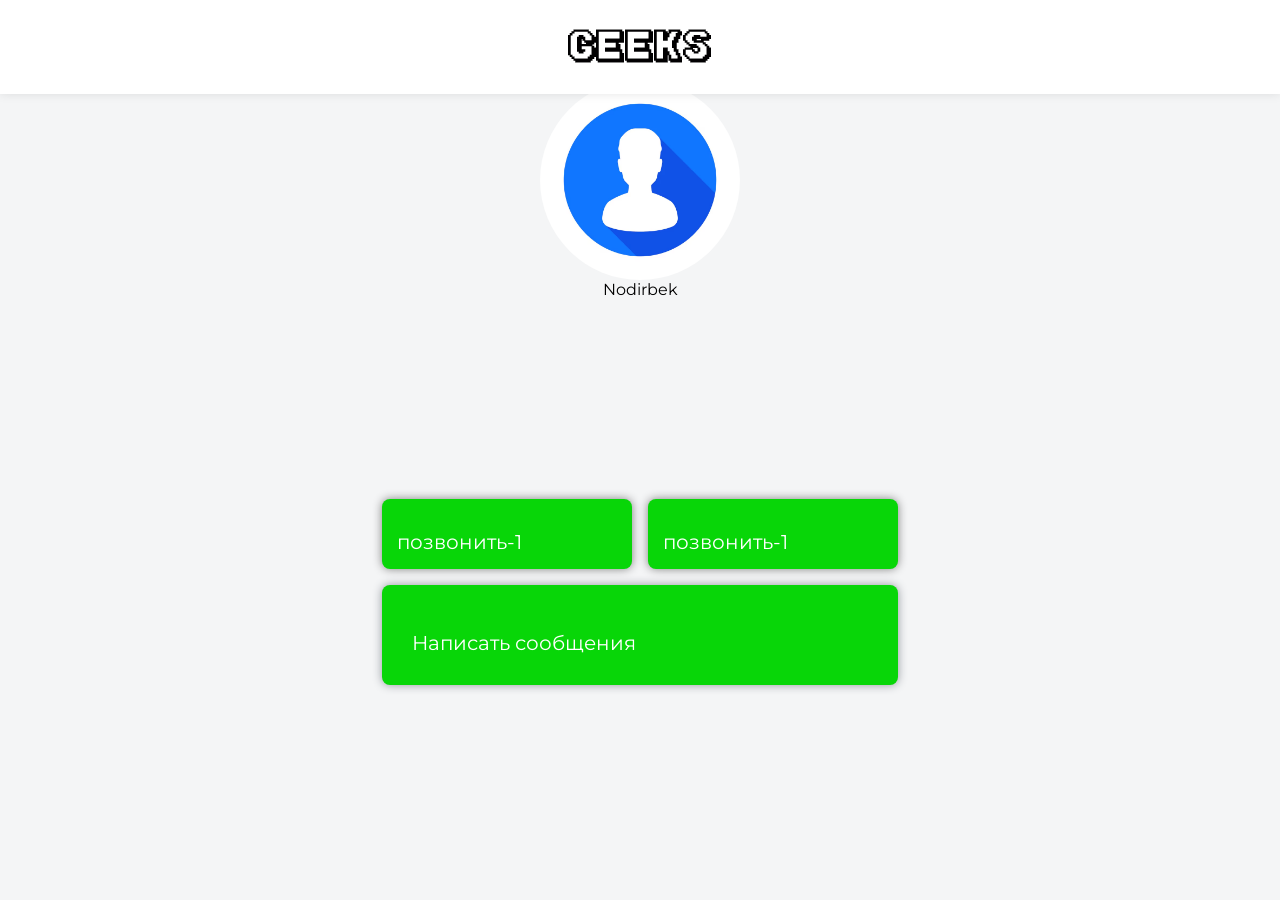
==== index.html @ d3caf886 "'start'" ====
<!DOCTYPE html>
<html lang="en">

<head>
    <meta charset="UTF-8">
    <meta name="viewport" content="width=device-width, initial-scale=1.0">
    <title>Document</title>
    <link rel="stylesheet" href="./assest/css/base.css">
    <link rel="stylesheet" href="./assest/css/index.css">
</head>

<body>
    <header class="header">
        <div class="container">
            <div class="header__content">
                <div class="header__content__logo">
                    <a href="">
                        <img src="./assest/img/base/logo.png" alt="logo" />
                    </a>
                </div>
                <!-- <div class="header__content__line"></div>
            </div> -->
        </div>
    </header>

    <main>
        <section class="user">
            <div class="container">
                <div class="user__content">
                    <img src="./assest/img/base/user.avif" alt="">
                    <p class="text">Nodirbek</p>
                </div>
            </div>
        </section>
        <section class="menu">
            <div class="container">
                <div class="menu__content">
                    <div class="menu__content__card">
                        <img src="./assets/img/icon/elektronika.png" alt="">
                        <p class="menu__content__card__text">
                            позвонить-1
                        </p>
                    </div>
                    <div class="menu__content__card">
                        <img src="./assets/img/icon/yoritgichlar.png" alt="">
                        <p class="menu__content__card__text">
                            позвонить-1
                        </p>
                    </div>
                    <div class="menu__content__cards">
                        <img src="./assets/img/icon/barchasi.png" alt="">
                        <p class="menu__content__card__text">
                            Написать сообщения
                        </p>
                    </div>
                </div>
            </div>
        </section>
    </main>


</body>

</html>
---- assest/css/base.css ----
@import url("https://fonts.googleapis.com/css2?family=Montserrat:ital,wght@0,100..900;1,100..900&display=swap");

* {
  margin: 0;
  padding: 0;
  outline: none;
  box-sizing: border-box;
  -webkit-user-select: none;
  -moz-user-select: none;
  user-select: none;
}

html,
body {
  display: flex;
  flex-direction: column;
  min-height: 100vh;
  font-family: "Montserrat", sans-serif;
  background-color: #f4f5f6;
  scroll-behavior: smooth;
}

::-webkit-scrollbar {
  width: 0.5rem;
}

::-webkit-scrollbar-track {
  background: #92979e;
}

::-webkit-scrollbar-thumb {
  background-color: #010101;
  border-radius: 1rem;
}

input {
  border: 0;
  padding-left: 10px;
}

button {
  border: transparent;
  cursor: pointer;
}

a {
  text-decoration: none;
  /* white-space: nowrap; */
}

li {
  list-style-type: none;
}

img {
  pointer-events: none;
}

.container {
  width: 540px;
  margin: 0 auto;
  padding: 0 12px;
}

@media (max-width: 575px) {
  .container {
    width: 100%;
  }
}

.header {
  position: fixed;
  width: 100%;
  z-index: 1999;
  padding: 20px;
  box-shadow: 0px 0px 10px rgba(0, 0, 0, 0.1);
  background-color: #fff;
}

.header__content {
  display: flex;
  align-items: center;
  justify-content: center;
  gap: 1rem;
}

.header__content__logo {
  display: flex;
  align-items: center;
  justify-content: space-between;
}

.header__content__logo__shopping {
  display: flex;
  position: relative;
  font-size: 20px;
  color: #ff0000;
  padding: 5px;
  border-radius: 6px;
}

.header__content__logo__shopping__span {
  width: 20px;
  height: 20px;
  background-color: orange;
  font-size: large;
  text-align: center;
  border-radius: 50%;
  position: absolute;
  top: -8px;
  right: -8px;
  color: #fff;
}

.header__content__line {
  width: 100vw;
  height: 2px;
  position: absolute;
  background-color: #f4f5f6;
  left: 0;
  bottom: 50%;
}

.header__content__search {
  display: flex;
  align-items: center;
  justify-content: space-between;
  border-radius: 8px;
  border: 2px solid #92979e;
  background-color: #f4f5f6;
  padding: 0 10px 0 0;
}

.header__content__search input {
  padding: 10px 10px 10px 10px;
  text-align: start;
  font-size: larger;
  background-color: #f4f5f6;
  border-radius: 8px;
}

.header__content__search__btn {
  color: #6B59CC;
  font-size: larger;
  background-color: #f4f5f6;
}

.menu {
  padding: 170px 0 0 0;
  background-color: #f4f5f6;
}

.menu__content {
  display: flex;
  flex-wrap: wrap;
  gap: 1rem;
}

.menu__content__card {
  flex: 1;
  gap: 1rem;
  padding: 40px;
  display: flex;
  align-items: start;
  flex-direction: column;
  box-shadow: 0px 0px 10px #92979e;
  transition: all 0.3s ease;
  border-radius: 8px;
  /* background-color: #fff; */
}

.menu__content__card__text {
  font-size: 20px;
}

.menu__content__card:hover {
  box-shadow: 0px 0px 10px #ffd86d;
  transform: scale(1.05);
}

.menu__content__cards {
  flex: 1;
  gap: 1rem;
  padding: 30px;
  display: flex;
  align-items: start;
  flex-direction: column;
  box-shadow: 0px 0px 10px #92979e;
  transition: all 0.3s ease;
  border-radius: 8px;
  background-color: rgb(8, 214, 8);
}

.menu__content__cards__text {
  font-size: 20px;
}

.menu__content__cards:hover {
  box-shadow: 0px 0px 10px #ffd86d;
  transform: scale(1.05);
}

.cart {
  background-color: #f4f5f6;
  padding: 170px 0 0 0;
}

.cart__content {
  display: flex;
  flex-direction: column;
  gap: 1rem;
}

.cart__content__text {
  font-size: 25px;
}

.cart__content__products {
  display: flex;
  flex-wrap: wrap;
  gap: 1rem;
}

.cart__content__products__img {
  flex: 1;
  gap: 1rem;
  display: flex;
  align-items: center;
  flex-direction: column;
  border: 2px solid #92979e;
  transition: all 0.3s ease;
  border-radius: 8px;
  background-color: #fff;
  padding: 20px;
}

.cart__content__products__img__span {
  display: flex;
  flex-direction: column;
  gap: 1rem;
}

.cart__content__products__img__span__text {
  font-size: 20px;
  color: #92979e;
}

.cart__content__products__img__span__name {
  font-size: 20px;
  color: #92979e;
}

.cart__content__products__img__span__price {
  font-size: 20px;
  font-weight: bold;
}

.cart__content__products__img__span__btn {
  padding: 10px 20px 10px 20px;
  border-radius: 8px;
  font-size: 20px;
  color: #6B59CC;
  background-color: #f4f5f6;
  cursor: pointer;
  transition: all 0.3s ease;
}

.cart__content__products__img__span__btn:hover {
  background-color: #fff;
}

.cart__content__number {
  display: flex;
  align-items: center;
  justify-content: space-evenly;
  padding: 30px;
  gap: 10px;
}

.cart__content__number__btn {
  border: 1px solid #92979e;
  border-radius: 10px;
  padding: 15px;
  background-color: #fff;
  font-size: large;
}

.cart__content__number__btn:hover {
  background-color: #6B59CC;
}

.cart__content__number__btns {
  display: flex;
  justify-content: space-between;
  gap: 5px;
}

.cart__content__number__btns__button {
  border-radius: 10px;
  font-size: large;
  padding: 15px;
  background-color: #fff;
  transition: all 0.3s ease;
}

.cart__content__number__btns__button:hover {
  background-color: #6B59CC;
}

.shopping {
  padding: 170px 0px 0px 0px;
  background-color: #f4f5f6;
}

.shopping__content {
  display: flex;
  flex-direction: column;
}

.shopping__content__text {
  font-size: 20px;
}

.shopping__content__trash {
  display: flex;
  align-items: center;
  justify-content: end;
  gap: 1rem;
  padding: 20px 10px 20px 0;
  color: #ff0000;
  background-color: #fff;
  border-radius: 8px 8px 0 0;
  border: 2px solid #92979e;
  margin-top: 1rem;
}

.shopping__content__trash__text {
  font-size: 20px;
}

.shopping__content__trash i {
  font-size: 20px;
}

.shopping__content__savat {
  display: flex;
  align-items: center;
  padding: 10px;
  gap: 1rem;
  border: 2px solid #92979e;
  background-color: #fff;
  position: relative;
}

.shopping__content__savat__text {
  display: flex;
  flex-wrap: wrap;
  gap: 1rem;
}

.shopping__content__savat__text__name {
  display: flex;
  flex-wrap: wrap;
  gap: 1rem;
}

.shopping__content__savat__text__name__text {
  font-size: 20px;
}

.shopping__content__savat__text__name__price {
  font-size: 20px;
  font-weight: bold;
}

.shopping__content__savat__text__btn {
  display: flex;
  align-items: center;
  gap: 1rem;
  background-color: #f4f5f6;
  color: #fff;
  padding: 5px 5px 5px 5px;
  border-radius: 100px;
}

.shopping__content__savat__text__btn__minus {
  color: #ff0000;
  font-size: 20px;
  width: 30px;
  height: 30px;
  background-color: white;
  border-radius: 50%;
  display: flex;
  align-items: center;
  justify-content: center;
}

.shopping__content__savat__text__btn__number {
  font-size: 20px;
  color: #010101;
}

.shopping__content__savat__text__btn__plus {
  width: 30px;
  height: 30px;
  background-color: white;
  border-radius: 50%;
  color: #008000;
  font-size: 20px;
  display: flex;
  align-items: center;
  justify-content: center;
}

.shopping__content__savat__trash {
  display: flex;
  align-items: center;
  justify-content: end;
  gap: 1rem;
  color: #92979e;
  background-color: #fff;
  margin-top: 1rem;
  position: absolute;
  top: -5px;
  right: 10px;
}

.shopping__content__savat__trash i {
  font-size: 20px;
}

.shopping__content__allPrice {
  display: flex;
  flex-direction: column;
  gap: 1.5rem;
  padding: 20px;
  margin-top: 30px;
  margin-bottom: 30px;
  border-radius: 8px;
  background-color: #fff;
  box-shadow: 0px 0px 10px #92979e;
}

.shopping__content__allPrice__text {
  font-size: 20px;
  font-weight: bold;
}

.shopping__content__allPrice__number {
  display: flex;
  justify-content: space-between;
}

.shopping__content__allPrice__number__table {
  font-size: 20px;
}

.shopping__content__allPrice__number__text {
  font-size: 20px;
}

.shopping__content__allPrice__price {
  display: flex;
  justify-content: space-between;
}

.shopping__content__allPrice__price__all {
  font-weight: bold;
  font-size: 20px;
}

.shopping__content__allPrice__price__number {
  font-weight: bold;
  font-size: 20px;
}

.shopping__content__allPrice__btn {
  display: flex;
  align-items: center;
  justify-content: center;
  padding: 20px;
  border-radius: 8px;
  font-weight: bold;
  font-size: 20px;
  background-color: #ff0000;
  color: #fff;
  transition: all 0.3s ease;
}

.shopping__content__allPrice__btn:hover {
  background-color: #008000;
}

.footer {
  text-align: center;
  background-color: #f4f5f6;
  padding: 50px;
}

/*# sourceMappingURL=index.min.css.map */
---- assest/css/index.css ----
.user{
    padding: 80px 0;
}
.user__content{
    display: flex;
    justify-content: center;
    align-items: center;
    flex-direction: column;
    gap: 10xp;
    position: relative;
}
.user__content img{
    border-radius: 50%;
    width: 200px;
    height: 200px;
}
.menu {
    padding: 120px 0 0 0;
}

.menu__content {
    display: flex;
    flex-wrap: wrap;
    gap: 1rem;
}

.menu__content__card {
    flex: 1;
    gap: 1rem;
    padding: 15px;
    display: flex;
    align-items: flex-start;
    flex-direction: column;
    box-shadow: 0px 0px 10px gray;
    transition: all 0.3s ease;
    border-radius: 8px;
    background-color: rgb(8, 214, 8);
}

.menu__content__card__text {
    font-size: 20px;
    color: white;
}

.menu__content__card:hover {
    box-shadow: 0px 0px 10px light-orange;
    transform: scale(1.05);
}
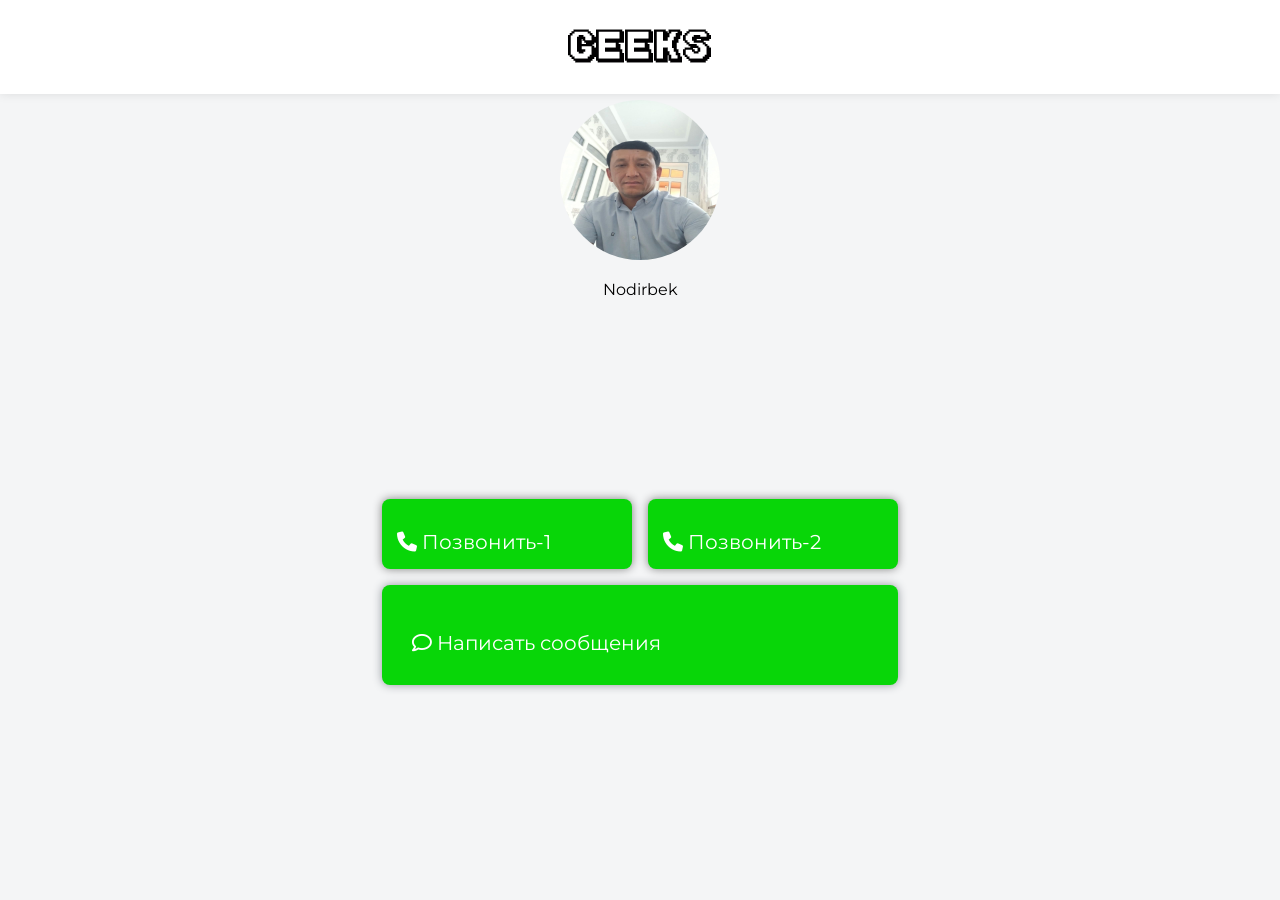
==== commit 281332ba: "'start'" ====
--- a/index.html
+++ b/index.html
@@ -5,6 +5,8 @@
     <meta charset="UTF-8">
     <meta name="viewport" content="width=device-width, initial-scale=1.0">
     <title>Document</title>
+    <link rel="stylesheet" href="https://cdnjs.cloudflare.com/ajax/libs/font-awesome/6.0.0-beta3/css/all.min.css"
+        crossOrigin="anonymous" />
     <link rel="stylesheet" href="./assest/css/base.css">
     <link rel="stylesheet" href="./assest/css/index.css">
 </head>
@@ -20,14 +22,14 @@
                 </div>
                 <!-- <div class="header__content__line"></div>
             </div> -->
-        </div>
+            </div>
     </header>
 
     <main>
         <section class="user">
             <div class="container">
                 <div class="user__content">
-                    <img src="./assest/img/base/user.avif" alt="">
+                    <img src="./assest/img/home/user.jpg" alt="">
                     <p class="text">Nodirbek</p>
                 </div>
             </div>
@@ -37,21 +39,22 @@
                 <div class="menu__content">
                     <div class="menu__content__card">
                         <img src="./assets/img/icon/elektronika.png" alt="">
-                        <p class="menu__content__card__text">
-                            позвонить-1
-                        </p>
+                        <a href="tel:+998889900900" class="menu__content__card__text">
+                            <i class="fa-solid fa-phone"></i>  Позвонить-1
+                        </a>
                     </div>
                     <div class="menu__content__card">
                         <img src="./assets/img/icon/yoritgichlar.png" alt="">
-                        <p class="menu__content__card__text">
-                            позвонить-1
-                        </p>
+                        <a href="tel:+998902542111" class="menu__content__card__text">
+                            <i class="fa-solid fa-phone"></i>  Позвонить-2
+                        </a>
                     </div>
                     <div class="menu__content__cards">
                         <img src="./assets/img/icon/barchasi.png" alt="">
-                        <p class="menu__content__card__text">
-                            Написать сообщения
-                        </p>
+                        <a href="tel:+998889900900" class="menu__content__card__text">
+                            <i class="fa-regular fa-comment"></i> Написать сообщения
+                        </a>
+    
                     </div>
                 </div>
             </div>
--- a/assest/css/index.css
+++ b/assest/css/index.css
@@ -10,6 +10,7 @@
     position: relative;
 }
 .user__content img{
+    padding: 20px;
     border-radius: 50%;
     width: 200px;
     height: 200px;
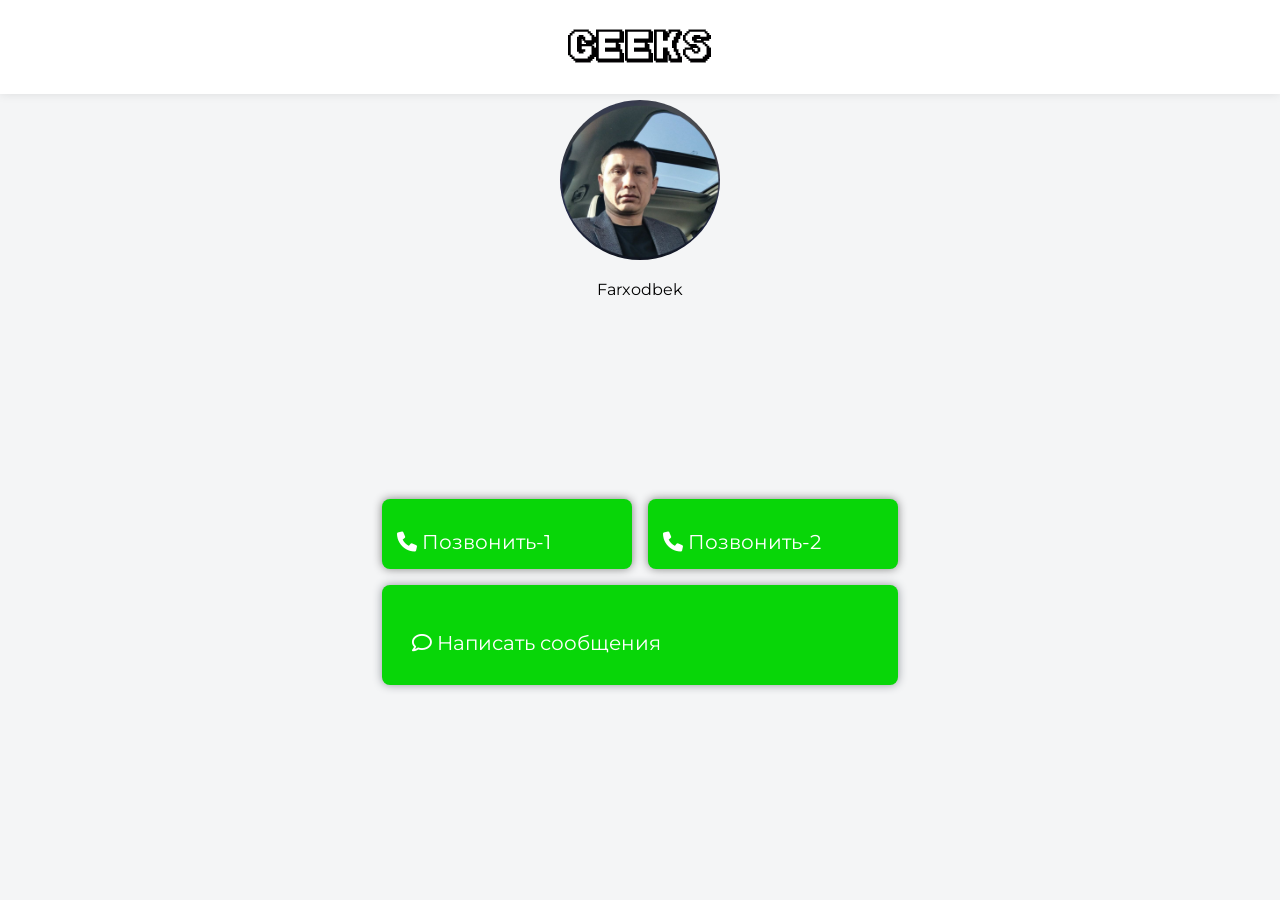
==== commit 0bdf4a3b: "'start'" ====
--- a/index.html
+++ b/index.html
@@ -29,8 +29,8 @@
         <section class="user">
             <div class="container">
                 <div class="user__content">
-                    <img src="./assest/img/home/user.jpg" alt="">
-                    <p class="text">Nodirbek</p>
+                    <img src="./assest/img/home/Farxod.jpg" alt="">
+                    <p class="text">Farxodbek</p>
                 </div>
             </div>
         </section>
@@ -39,19 +39,19 @@
                 <div class="menu__content">
                     <div class="menu__content__card">
                         <img src="./assets/img/icon/elektronika.png" alt="">
-                        <a href="tel:+998889900900" class="menu__content__card__text">
+                        <a href="tel:+998972272220" class="menu__content__card__text">
                             <i class="fa-solid fa-phone"></i>  Позвонить-1
                         </a>
                     </div>
                     <div class="menu__content__card">
                         <img src="./assets/img/icon/yoritgichlar.png" alt="">
-                        <a href="tel:+998902542111" class="menu__content__card__text">
+                        <a href="tel:+998972272220" class="menu__content__card__text">
                             <i class="fa-solid fa-phone"></i>  Позвонить-2
                         </a>
                     </div>
                     <div class="menu__content__cards">
                         <img src="./assets/img/icon/barchasi.png" alt="">
-                        <a href="tel:+998889900900" class="menu__content__card__text">
+                        <a href="tel:+998972272220" class="menu__content__card__text">
                             <i class="fa-regular fa-comment"></i> Написать сообщения
                         </a>
     
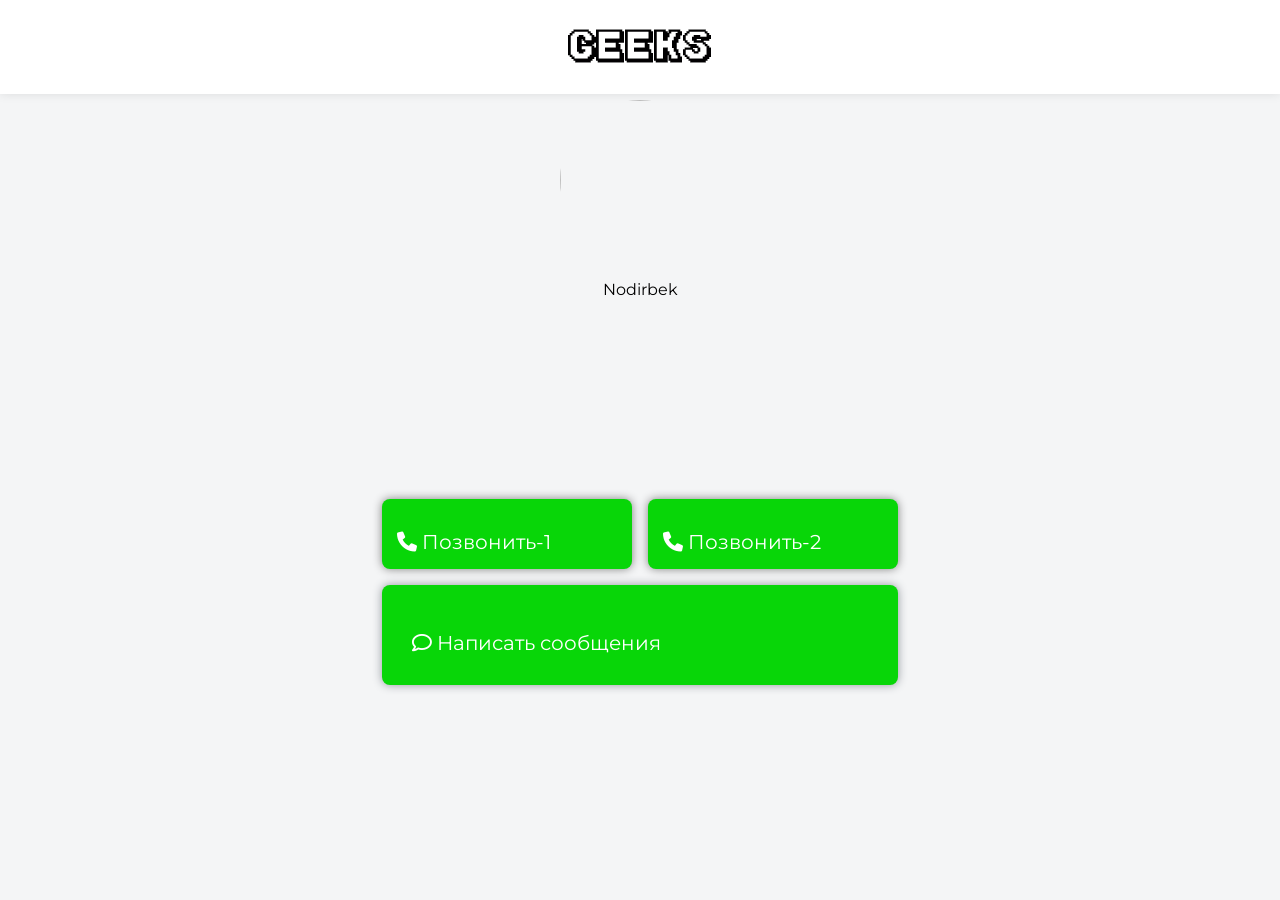
==== commit 92b44d56: "Update index.html" ====
--- a/index.html
+++ b/index.html
@@ -29,8 +29,8 @@
         <section class="user">
             <div class="container">
                 <div class="user__content">
-                    <img src="./assest/img/home/Farxod.jpg" alt="">
-                    <p class="text">Farxodbek</p>
+                    <img src="./assest/img/home/user.png" alt="">
+                    <p class="text">Nodirbek</p>
                 </div>
             </div>
         </section>
@@ -39,19 +39,19 @@
                 <div class="menu__content">
                     <div class="menu__content__card">
                         <img src="./assets/img/icon/elektronika.png" alt="">
-                        <a href="tel:+998972272220" class="menu__content__card__text">
+                        <a href="tel:+998889900900" class="menu__content__card__text">
                             <i class="fa-solid fa-phone"></i>  Позвонить-1
                         </a>
                     </div>
                     <div class="menu__content__card">
                         <img src="./assets/img/icon/yoritgichlar.png" alt="">
-                        <a href="tel:+998972272220" class="menu__content__card__text">
+                        <a href="tel:+998902542111" class="menu__content__card__text">
                             <i class="fa-solid fa-phone"></i>  Позвонить-2
                         </a>
                     </div>
                     <div class="menu__content__cards">
                         <img src="./assets/img/icon/barchasi.png" alt="">
-                        <a href="tel:+998972272220" class="menu__content__card__text">
+                        <a href="tel:+998889900900" class="menu__content__card__text">
                             <i class="fa-regular fa-comment"></i> Написать сообщения
                         </a>
     
@@ -64,4 +64,4 @@
 
 </body>
 
-</html>+</html>
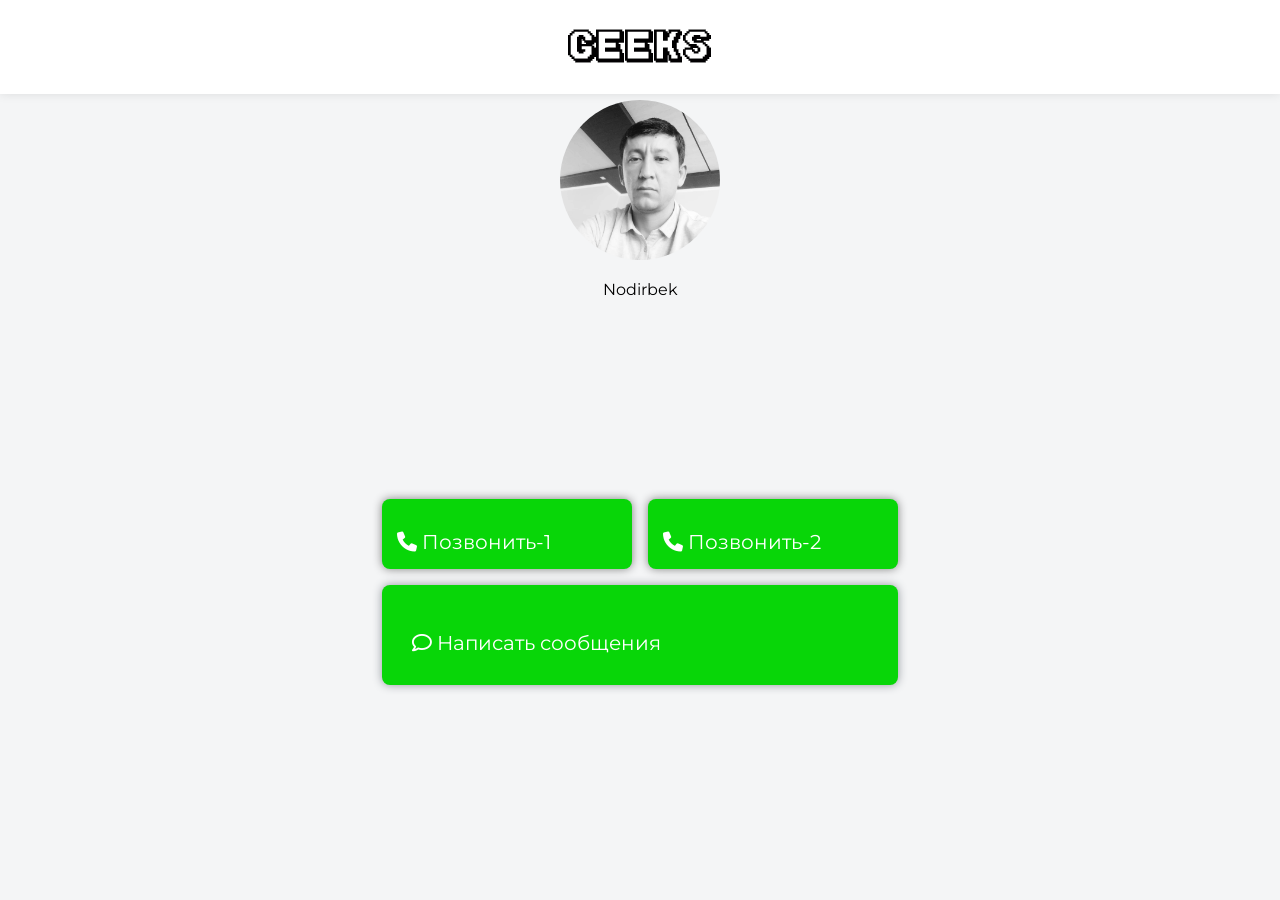
==== commit ff98bede: "Update index.html" ====
--- a/index.html
+++ b/index.html
@@ -29,7 +29,7 @@
         <section class="user">
             <div class="container">
                 <div class="user__content">
-                    <img src="./assest/img/home/user.png" alt="">
+                    <img src="./assest/img/home/user.jpg" alt="">
                     <p class="text">Nodirbek</p>
                 </div>
             </div>
